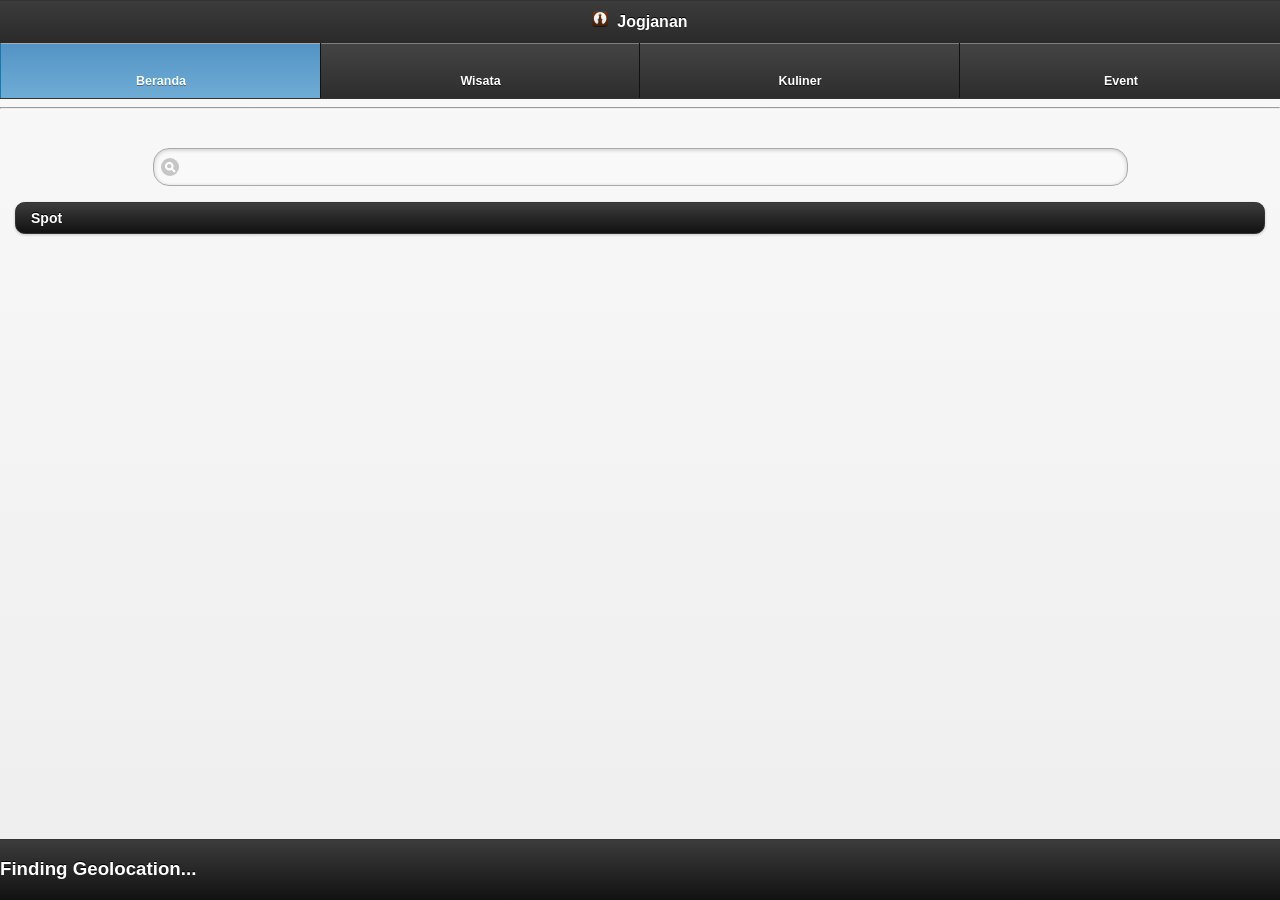
==== index.html @ 7b74c10b "commit 1 jogjanan v 1" ====
<!DOCTYPE html>
<html>
	<head>
	    <meta charset="utf-8"/>
	    <title>Jogjanan Phonegap Version</title>
	    <meta name="viewport" content="width=device-width, initial-scale=1"/>
	    <link rel="stylesheet" media="all" href="jquery.mobile-1.3.1/jquery.mobile-1.3.1.css"/>
	    <script type="text/javascript" src="cordova-2.5.0.js"></script>
	    <script type="text/javascript" src="jquery.mobile-1.3.1/jquery-1.9.0.min.js"></script>
	     <script type="text/javascript" src="modernizr-latest.js"></script>
         <script src="my.js"> </script>
	    <script type="text/javascript" src="jogjanan.js"></script>
	    <script type="text/javascript" src="jquery.mobile-1.3.1/jquery.mobile-1.3.1.min.js"></script>
        <script>
			jogjanan.init();
		</script>
       
	</head>
	<body onLoad="jogjanan.init()">
    
    <div data-role="page" id="halamandepan" data-title="Jogjanan" data-ajax="true">
		
		<div data-theme="a" data-role="header">
				<h1><img src="images/icon_jogjanan.png" width="16" height="16" class="logo" alt="icon"/>&nbsp; Jogjanan</h1>
                <div data-role="navbar" data-iconpos="top">
                    <ul>
                        <li>
                            <a href="index.html" id="mainmenu" rel="external" data-transition="slide" data-theme="" data-icon="" class="ui-btn-active">
                                Beranda
                            </a>
                        </li>
                        <li>
                            <a href="wisata.html" id="wisatamenu" data-transition="slide" data-theme="" data-icon="">
                                Wisata
                            </a>
                        </li>
                        <li>
                            <a href="kuliner.html" id="kulinermenu" data-transition="slide" data-theme="" data-icon="">
                                Kuliner
                            </a>
                        </li>
                        <li>
                            <a href="event.html" id="eventmenu" data-transition="slide" data-theme="" data-icon="">
                                Event
                            </a>
                        </li>
                    </ul>
                </div>
            </div>	
		<hr/>
		<div data-role="content">
		<div data-role="fieldcontain">
			<form action="search.html" id="searchfield">
			<center>			
			<input type="search" name="kata_kunci" id="searchinput" />
			</center>
			</form>
		</div>
                <ul data-role="listview" data-divider-theme="a" data-inset="true">
                    <li data-role="list-divider" role="heading">
                        Spot
                    </li>
                    <div id="list">
             	      	<script>
				jogjanan.init();
					</script> 
                  </div>
                </ul>
            </div>
            
		<div data-theme="a" data-role="footer" data-position="fixed">
        <div id="kaki">
                <h3>
					Finding Geolocation...
                </h3>
                </div>
            </div>
        </div>

	</body>
	
</html>
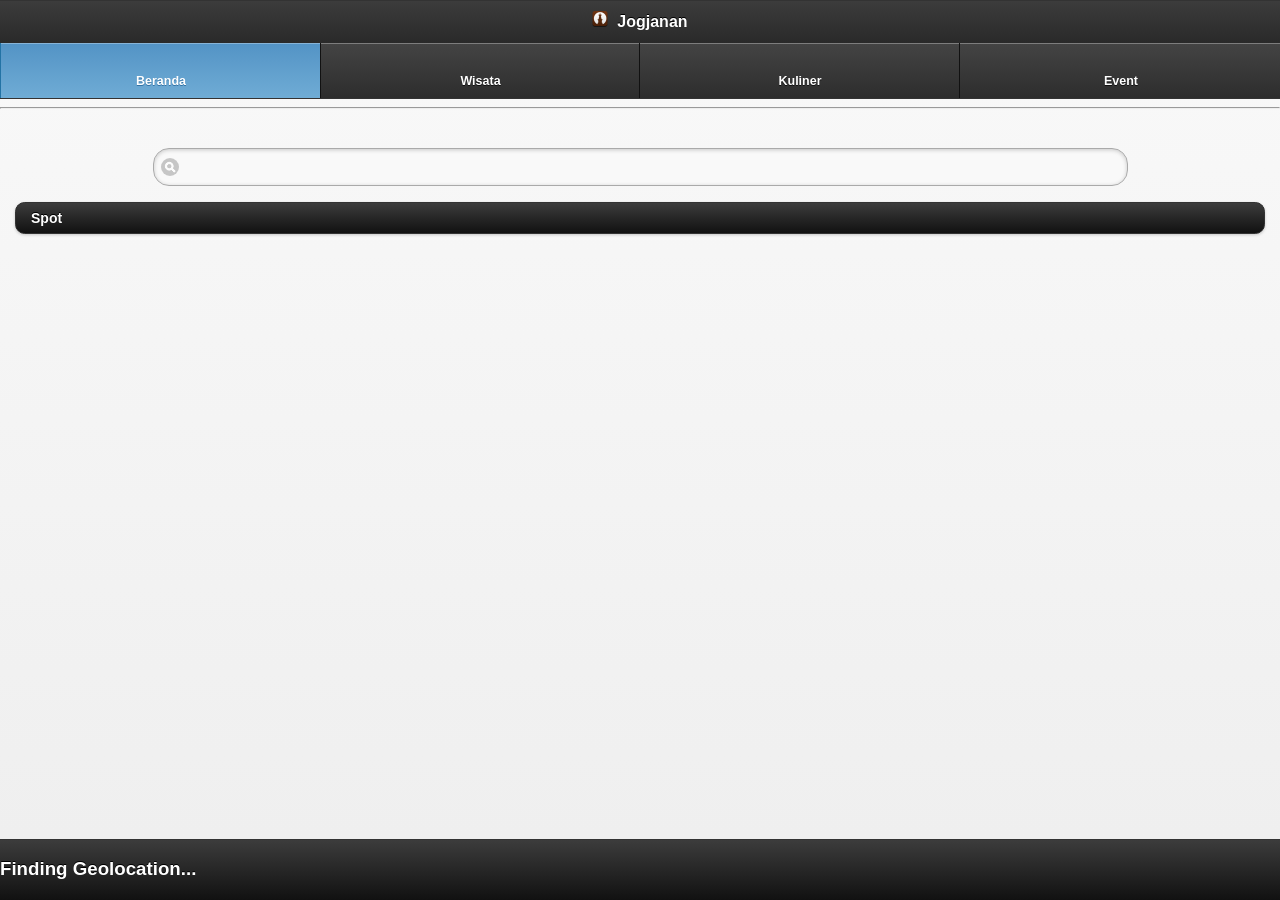
==== commit 88cca81c: "commit 6 index n jogjanan" ====
--- a/index.html
+++ b/index.html
@@ -5,7 +5,7 @@
 	    <title>Jogjanan Phonegap Version</title>
 	    <meta name="viewport" content="width=device-width, initial-scale=1"/>
 	    <link rel="stylesheet" media="all" href="jquery.mobile-1.3.1/jquery.mobile-1.3.1.css"/>
-	    <script type="text/javascript" src="cordova-2.5.0.js"></script>
+	    <script type="text/javascript" src="cordova-2.7.0.js"></script>
 	    <script type="text/javascript" src="jquery.mobile-1.3.1/jquery-1.9.0.min.js"></script>
 	     <script type="text/javascript" src="modernizr-latest.js"></script>
          <script src="my.js"> </script>
@@ -16,7 +16,7 @@
 		</script>
        
 	</head>
-	<body onLoad="jogjanan.init()">
+	<body>
     
     <div data-role="page" id="halamandepan" data-title="Jogjanan" data-ajax="true">
 		
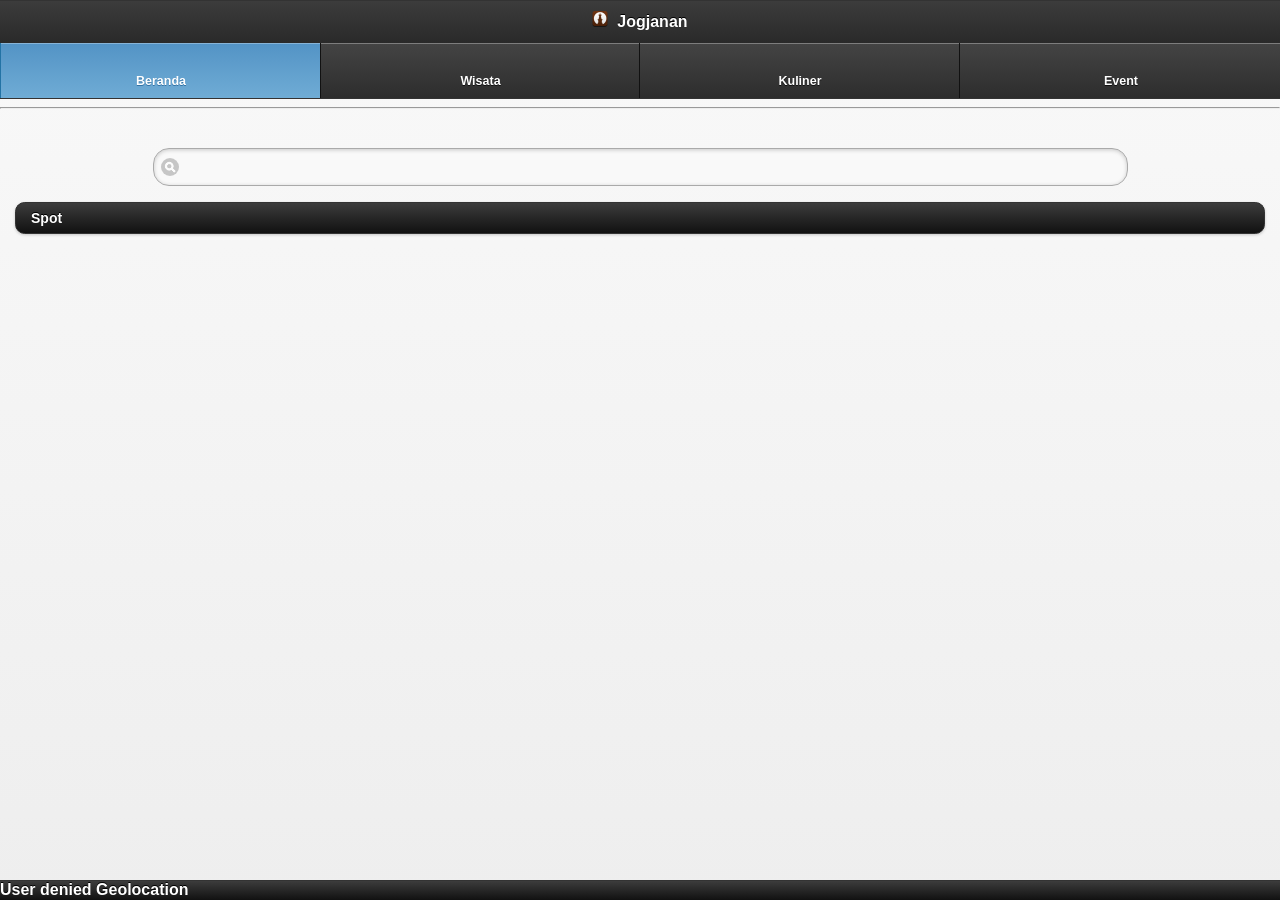
==== commit 3cb836e8: "commit 7" ====
--- a/index.html
+++ b/index.html
@@ -11,9 +11,7 @@
          <script src="my.js"> </script>
 	    <script type="text/javascript" src="jogjanan.js"></script>
 	    <script type="text/javascript" src="jquery.mobile-1.3.1/jquery.mobile-1.3.1.min.js"></script>
-        <script>
-			jogjanan.init();
-		</script>
+        
        
 	</head>
 	<body>
